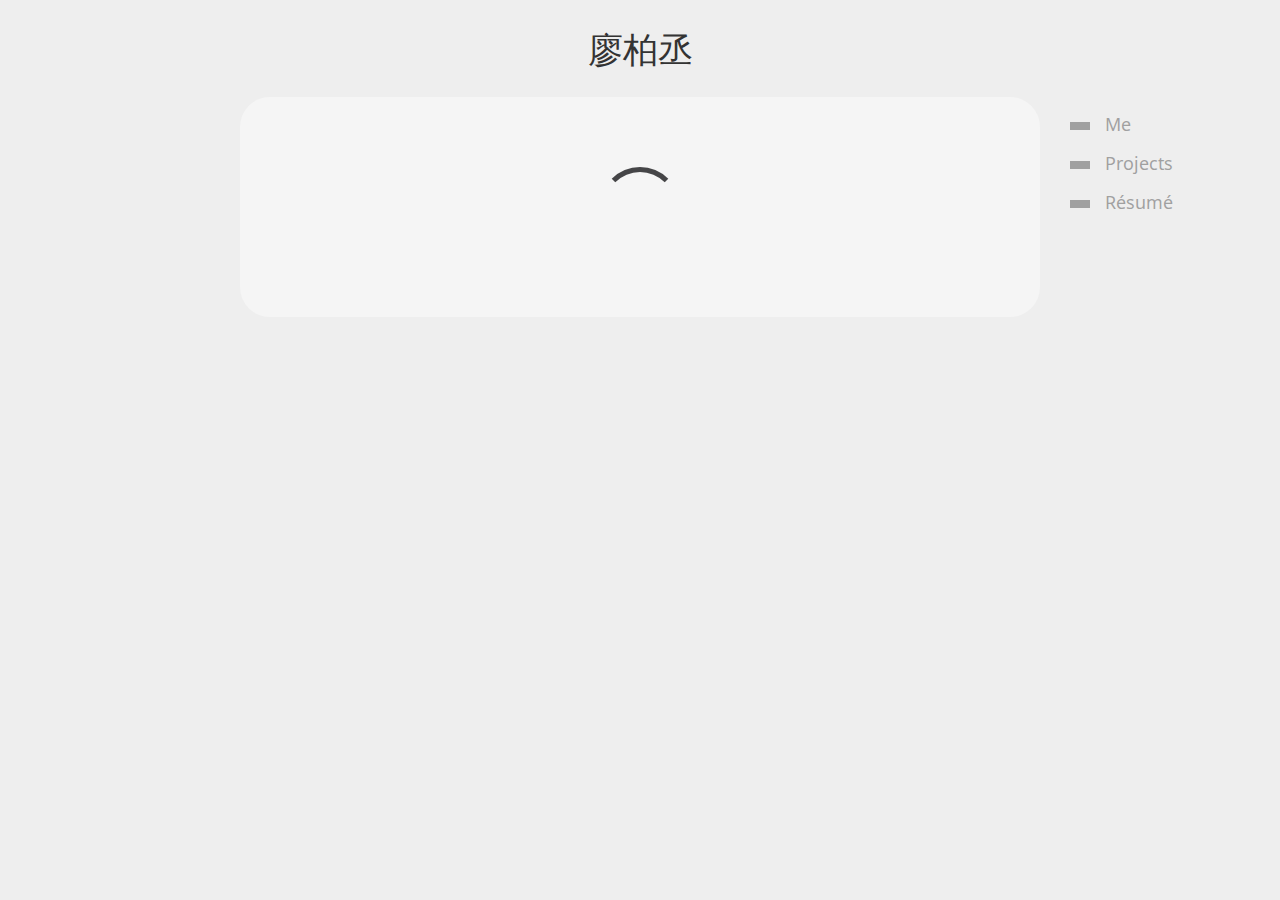
==== web/index.html @ ad6a8524 "Update experience and homepage" ====
<!DOCTYPE html>
<html>
<head>
    <meta charset="utf-8">
    <meta http-equiv="X-UA-Compatible" content="IE=edge">
    <meta name="viewport" content="width=device-width, initial-scale=1.0">
    <meta name="scaffolded-by" content="https://github.com/dart-lang/stagehand">
    <title>廖柏丞</title>
    <link rel="icon" href="favicon.ico">
    <link rel="stylesheet" href="https://fonts.googleapis.com/css?family=Open+Sans:400,600" />
    <link rel="stylesheet" href="css/main.css?20200403"/>
    <link rel="stylesheet" href="https://fonts.googleapis.com/icon?family=Material+Icons">
    <script defer src="main.dart.js?20200307"></script>
</head>
<body>
<h1 class="title">廖柏丞</h1>
<div class="main">
    <nav>
        <ul>
            <li id="routing-main">
                <a href="#main"><span></span>Me</a>
            </li>
            <li id="routing-projects">
                <a href="#projects"><span></span>Projects</a>
            </li>
            <li id="routing-resume">
                <a href="#resume"><span></span>Résumé</a>
            </li>
        </ul>
    </nav>
    <div class="main-container">
        <div id="routing-loader" class="loader"></div>
        <div id="page-main" class="container hidden">
            <img src="img/me.jpg" alt="profile photo" class="profile" />
            <h2>About Me</h2>
            <p>廖柏丞 | Bo-cheng Liao | かしわ</p>
            <p>
                National Chung Hsing University<br>
                Major: Computer Science Engineer (CSE)<br>
                Minor: Horticulture (HORT)<br>
                Full stack web developer<br>
                <a href="//link.had.name/liao2000/" target="_blank">Hadname Link @liao2000</a>
            </p>
            <img src="img/computer_programming_man.png" class="img-400">
            <h2>Anime That I've Watched</h2>
            <ul>
                <li>とある科学の超電磁砲 (S,T)</li>
                <li>Another</li>
                <li>あの日見た花の名前を僕達はまだ知らない</li>
                <li>俺の妹がこんなに可愛いわけがない (S1, S2)</li>
                <li>凪のあすから (S1, S2)</li>
                <li>ブラック・ジャック</li>
                <li>恋は雨上がりのように</li>
                <li>カードキャプターさくら (S1, S2, クリアカード編)</li>
                <li>かくしごと</li>
                <li>未来日記</li>
                <li>とある科学の一方通行 (S1)</li>
                <li>ラブライブ! School idol project (S1, S2)</li>
                <li>ラブライブ! Sunshine (S1, S2)</li>
                <li>ラブライブ! 虹ヶ咲学園スクールアイドル同好会 (S1)</li>
            </ul>
            <p class="inconspicuous">Last modified: Sep 8, 2021</p>
        </div>
        <div id="page-projects" class="container hidden">
            <h2>My Projects</h2>
            <p>
                Building...
            </p>
            <p class="inconspicuous">Last modified: Mar 5, 2021</p>
        </div>
        <div id="page-resume" class="container hidden">
            <h2>My Résumé</h2>
            <h3>Education</h3>
            <ul>
                <li><b>National Chung Hsing University</b><br>2018 - present
                    <ul>
                        <li>Major in <b>Computer Science and Engineering</b></li>
                        <li>Minor in <b>Horticulture</b></li>
                    </ul>
                </li>
                <li><b>Taipei Municipal Chenggong High School</b><br>2015 - 2018</li>
            </ul>
            <h3>Technical skills</h3>
            <u>Programming language or framework</u>
            <ul>
                <li>C</li>
                <li>Go</li>
                <li>Java</li>
                <li>Python
                    <ul>
                        <li>tensorflow & keras</li>
                        <li>openCV</li>
                    </ul>
                </li>
                <li>Dart, Flutter</li>
                <li>PHP7</li>
                <li>SQL
                    <ul>
                        <li>MySQL</li>
                        <li>SQLite</li>
                    </ul>
                </li>
                <li>HTML5, CSS3</li>
                <li>Javascript (ES5, ES6)
                    <ul>
                        <li>jQuery</li>
                        <li>Node.js</li>
                        <li>Electron</li>
                        <li>CoffeeScript</li>
                        <li>TypeScript</li>
                    </ul>
                </li>
                <li>Arduino</li>
            </ul>
            <u>Other tools</u>
            <ul>
                <li>Git, Github</li>
                <li>Google cloud platform (API Engine)</li>
                <li>Docker</li>
                <li>Linux (Ubuntu, KDE neon, CentOS)</li>
                <li>Heroku</li>
            </ul>
            <h3>Experience</h3>
            <ul>
                <li>2020/9 ~ present<br><b>Full-stack web develop</b> for Core Materials Inc.<br><a href="https://corematerials.co" target="_blank">https://corematerials.co</a></li>
                <!--li>2020/8 ~ present<br><b>Full-stack web develop</b> for the forum website of HIM International Music Inc.</li-->
                <li>2020/7 ~ present<br><b>Full-stack web develop</b> for the Bachelor Program of Electrical Engineering and Computer Science in NCHU
                    <br><a href="https://bpeecs.nchu.edu.tw" target="_blank">https://bpeecs.nchu.edu.tw</a></li>
                <li>2020/10 ~ present<br>Cram school <b>math & physics & chemistry teacher</b> (Grade7~Grade12)<br>明光義塾講師 Meikoschool Co., Ltd</li>
                <li>2019/7 ~ 2020/1<br>Senior high school <b>math tutor</b> (Grade 10)</li>
                <li>2019/7 ~ 2019/8<br>Junior high school <b>math & science tutor</b> (Grade 9)</li>
                <li>2019/9 ~ 2020/6<br>NCHU Volunteer Team (興大志工隊) <b>vice director</b></li>
            </ul>
            <h3>Languages</h3>
            <ul>
                <li>Chinese (Native)</li>
                <li>English
                    <ul>
                        <li>2018 Advanced Subjects Test / 107 指定科目考試 (scored 64 /  the top of 31%)</li>
                    </ul>
                </li>
            </ul>
            <p class="inconspicuous">Last modified: Sep 8, 2021</p>
        </div>
    </div>
</div>
</body>
</html>
---- web/css/main.css ----
:root {
    --gray: #a0a0a0;
    --teal: #19a9c3;
    --blue: #00b9ff;
    --dark-gray: #777777;
    --prussian-blue: #094370;
}

body{
    background-color: #eeeeee;
    color: var(--gray);
    font-size: 18px;
    font-family: 'Noto Sans TC', "Open Sans", Arial, Helvetica, sans-serif;
    overflow-x: hidden;
    padding: 0px;
    margin: 0px;
}

a, a:visited{
    color: var(--teal);
    text-decoration: none;
}

a:hover{
    color: var(--blue);
    transition: color 300ms;
}

h1.title{
    color: #333;
    display: block;
    font-size: 2.2rem;
    font-weight: 100;
    text-align: center;
}

nav{
    position: absolute;
    right: -180px;
    width: 150px;
}

nav ul{
    list-style: none;
    margin: 0px;
    padding: 0px;
}

nav li{
    list-style: none;
    margin: 15px 0px;
    padding: 0px;
}

nav a, nav a:visited{
    color: var(--gray);
    display: block;
    transition: color 500ms;
}

nav a span{
    background-color: var(--gray);
    display: inline-block;
    height: 8px;
    margin-right: 15px;
    transition: background-color 500ms;
    width: 20px;
    vertical-align: middle;
}

nav a:hover{
    color: var(--teal);
}

nav a:hover span{
    background-color: var(--teal);
}

nav .active a{
    color: var(--teal);
}

nav .active a span{
    background-color: var(--teal);
}

p{
    line-height: 2.2rem;
}


h2{
    color: var(--prussian-blue);
    font-size: 1.5rem;
    font-weight: 400;
}

h3{
    font-size: 1.2rem;
    font-weight: 100;
}

.main{
    position: relative;
    margin: 0px auto;
    max-width: 800px;
    width: 100%;
}

.main-container{
    border-radius: 30px;
    background-color: #f5f5f5;
    color: var(--dark-gray);
    margin: 20px 0px;
    overflow-x: auto;
    padding: 50px;
}

.container{
    animation: fadeIn 500ms ease-in;
}
@keyframes fadeIn {
    0% { opacity: 0; transform: translateY(-25px)}
    100% { opacity: 1;  transform: translateY(0px)}
}

.hidden{
    display: none;
}

.profile{
    border-radius: 50%;
    display: block;
    height: 200px;
    margin: 0px auto;
    width: 200px;
}

img-400{
    max-width: 400px;
    width: 100%;
}

.inconspicuous{
    color: var(--gray);
    font-size: 0.85rem;
}

@media (max-width: 1250px) {
    .main{
        max-width: 630px;
    }
    body{
        font-size: 15px;
    }
}

@media (max-width: 1050px) {
        nav {
            max-width: 550px;
            margin: 0px auto;
            position: static;
            width: 100%;
        }

        nav a span{
            display: none;
        }

        nav ul {
            display: flex;
            justify-content: space-around;
        }
}

@media (max-width: 575px) {
    .main-container{
        padding: 20px;
    }

    body{
        font-size: 13px;
    }
}

.loader {
    border: 5px solid transparent; /* Light grey */
    border-top: 5px solid #454547; /* Blue */
    border-radius: 50%;
    width: 70px;
    height: 70px;
    animation: spin 750ms linear infinite;
    margin: 20px auto;
}

@keyframes spin {
    0% { transform: rotate(0deg); }
    100% { transform: rotate(360deg); }
}

.img-400{
    display: block;
    max-width: 400px;
    width: 100%;
}
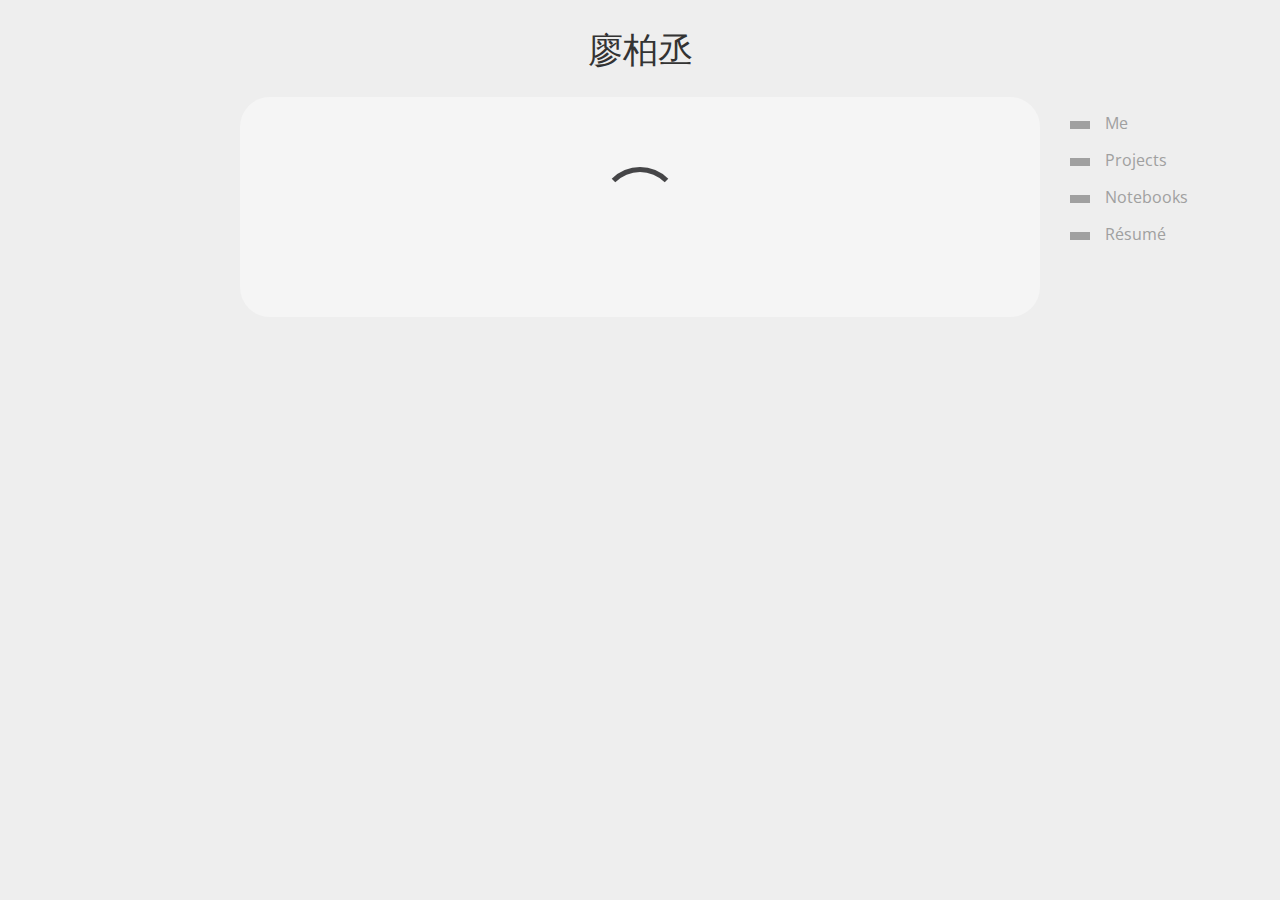
==== commit dc2751f5: "Update "project" and add "notebooks"" ====
--- a/web/index.html
+++ b/web/index.html
@@ -23,6 +23,9 @@
             <li id="routing-projects">
                 <a href="#projects"><span></span>Projects</a>
             </li>
+            <li id="routing-notebooks">
+                <a href="#notebooks"><span></span>Notebooks</a>
+            </li>
             <li id="routing-resume">
                 <a href="#resume"><span></span>Résumé</a>
             </li>
@@ -62,11 +65,61 @@
             <p class="inconspicuous">Last modified: Sep 8, 2021</p>
         </div>
         <div id="page-projects" class="container hidden">
-            <h2>My Projects</h2>
-            <p>
-                Building...
-            </p>
-            <p class="inconspicuous">Last modified: Mar 5, 2021</p>
+            <h2>npm package hackmd-to-html-cli</h2>
+            <blockquote>
+                <img class="shadow corner" src="https://i.imgur.com/T1WuzU8.png">
+                <p>A node.js cli tool for converting HackMD markdown to HTML</p>
+                <p>See on <a href="https://github.com/liao2000/hackmd-to-html-cli">Github</a> or on <a href="https://www.npmjs.com/package/hackmd-to-html-cli">npm</a></p>
+            </blockquote>
+            <h2>Website for BPEECS NCHU</h2>
+            <blockquote>
+                <img class="shadow corner" src="https://i.imgur.com/UUxutf3.png">
+                <p>A website for Bachelor Program of Electrical Engineering and Computer Science at NCHU. It is developed by Go and Javascript on 2020</p>
+                <p>See on <a href="https://github.com/liao2000/bpeecs.nchu.edu.tw">Github</a> or on <a href="https://bpeecs.nchu.edu.tw/">https://bpeecs.nchu.edu.tw/</a></p>
+            </blockquote>
+            
+            <h2>Website for TWISC@NCHU</h2>
+            <blockquote>
+                <img class="shadow corner" src="https://i.imgur.com/Dptp0qQ.png">
+                <p>A website for NCHU Taiwan Information Security Center. It was developed by Go and Javascript on 2021</p>
+                <p>See on <a href="https://github.com/liao2000/twisc.nchu.edu.tw">Github</a> or on <a href="https://www.twisc.nchu.edu.tw/">https://www.nchu.edu.tw/</a></p>
+            </blockquote>
+            <h2>COVID-19 in Taiwan</h2>
+            <blockquote>
+                <img class="shadow corner" src="https://i.imgur.com/UM1cob2.png">
+                <p>Data visualization of statistics about COVID-19 in Taiwan.</p>
+                <p>See on <a href="https://github.com/liao2000/COVID-19-in-Taiwan">Github</a> or on <a href="https://liao2000.github.io/COVID-19-in-Taiwan/">https://liao2000.github.io/COVID-19-in-Taiwan/</a></p>
+            </blockquote>
+            <h2>Music Start Discord Bot</h2>
+            <blockquote>
+                <img class="shadow corner" data-repo="liao2000/Music-Start-Discord-Bot">
+                <p>A Discord bot can play youtube music.</p>
+                <p>See on <a href="https://github.com/liao2000/Music-Start-Discord-Bot">Github</a></p>
+            </blockquote>
+            <p class="inconspicuous">Last modified: Dec 31, 2021</p>
+        </div>
+        <div id="page-notebooks" class="container hidden">
+            <h2>Data Structure</h2>
+            <blockquote>
+                <img class="shadow corner" data-repo="liao2000/Data-Structure-in-C">
+                <p>My data structure notes. There are a lot of codes implement data structure by pure C language.</p>
+                <p>See on <a href="https://github.com/liao2000/Data-Structure-in-C">Github</a></p>
+            </blockquote>
+
+            <h2>Operating Systems</h2>
+            <blockquote>
+                <img class="shadow corner" data-repo="liao2000/Operating-Systems-NCHU">
+                <p>This repository contains notebooks and codes of OS, OSLab, File processing and I/O systems</p>
+                <p>See on <a href="https://github.com/liao2000/Operating-Systems-NCHU">Github</a></p>
+            </blockquote>
+
+            <h2>Algorithms</h2>
+            <blockquote>
+                <img class="shadow corner" data-repo="liao2000/Algorithms-Meet-Java">
+                <p>My algorithms study notes and some codes</p>
+                <p>See on <a href="https://github.com/liao2000/Algorithms-Meet-Java">Github</a></p>
+            </blockquote>
+            <p class="inconspicuous">Last modified: Dec 31, 2021</p>
         </div>
         <div id="page-resume" class="container hidden">
             <h2>My Résumé</h2>
@@ -89,6 +142,7 @@
                 <li>Python
                     <ul>
                         <li>tensorflow & keras</li>
+                        <li>pytorch</li>
                         <li>openCV</li>
                     </ul>
                 </li>
@@ -140,7 +194,7 @@
                     </ul>
                 </li>
             </ul>
-            <p class="inconspicuous">Last modified: Sep 8, 2021</p>
+            <p class="inconspicuous">Last modified: Dec 31, 2021</p>
         </div>
     </div>
 </div>
--- a/web/css/main.css
+++ b/web/css/main.css
@@ -1,4 +1,3 @@
-
 :root {
     --gray: #a0a0a0;
     --teal: #19a9c3;
@@ -7,27 +6,27 @@
     --prussian-blue: #094370;
 }
 
-body{
+body {
     background-color: #eeeeee;
     color: var(--gray);
-    font-size: 18px;
+    font-size: 16px;
     font-family: 'Noto Sans TC', "Open Sans", Arial, Helvetica, sans-serif;
     overflow-x: hidden;
     padding: 0px;
     margin: 0px;
 }
 
-a, a:visited{
+a, a:visited {
     color: var(--teal);
     text-decoration: none;
 }
 
-a:hover{
+a:hover {
     color: var(--blue);
     transition: color 300ms;
 }
 
-h1.title{
+h1.title {
     color: #333;
     display: block;
     font-size: 2.2rem;
@@ -35,31 +34,32 @@
     text-align: center;
 }
 
-nav{
+nav {
     position: absolute;
     right: -180px;
     width: 150px;
 }
 
-nav ul{
+nav ul {
     list-style: none;
     margin: 0px;
     padding: 0px;
 }
 
-nav li{
+nav li {
     list-style: none;
     margin: 15px 0px;
     padding: 0px;
 }
 
-nav a, nav a:visited{
+nav a, nav a:visited {
     color: var(--gray);
     display: block;
+    font-size: 1rem;
     transition: color 500ms;
 }
 
-nav a span{
+nav a span {
     background-color: var(--gray);
     display: inline-block;
     height: 8px;
@@ -69,46 +69,58 @@
     vertical-align: middle;
 }
 
-nav a:hover{
+nav a:hover {
     color: var(--teal);
 }
 
-nav a:hover span{
+nav a:hover span {
     background-color: var(--teal);
 }
 
-nav .active a{
+nav .active a {
     color: var(--teal);
 }
 
-nav .active a span{
+nav .active a span {
     background-color: var(--teal);
 }
 
-p{
-    line-height: 2.2rem;
-}
-
-
-h2{
+p {
+    line-height: 1.7rem;
+    font-size: 1rem;
+}
+
+
+h2 {
     color: var(--prussian-blue);
     font-size: 1.5rem;
     font-weight: 400;
 }
 
-h3{
+h3 {
     font-size: 1.2rem;
     font-weight: 100;
 }
 
-.main{
+blockquote {
+    margin: 0px;
+    padding: 0px 0px 0px 15px;
+    border-left: 3px solid var(--gray);
+}
+
+blockquote:hover {
+    transition: border-left-color 500ms;
+    border-left-color: var(--blue);
+}
+
+.main {
     position: relative;
     margin: 0px auto;
     max-width: 800px;
     width: 100%;
 }
 
-.main-container{
+.main-container {
     border-radius: 30px;
     background-color: #f5f5f5;
     color: var(--dark-gray);
@@ -117,19 +129,27 @@
     padding: 50px;
 }
 
-.container{
+.container {
     animation: fadeIn 500ms ease-in;
 }
+
 @keyframes fadeIn {
-    0% { opacity: 0; transform: translateY(-25px)}
-    100% { opacity: 1;  transform: translateY(0px)}
-}
-
-.hidden{
+    0% {
+        opacity: 0;
+        transform: translateY(-25px)
+    }
+
+    100% {
+        opacity: 1;
+        transform: translateY(0px)
+    }
+}
+
+.hidden {
     display: none;
 }
 
-.profile{
+.profile {
     border-radius: 50%;
     display: block;
     height: 200px;
@@ -137,56 +157,64 @@
     width: 200px;
 }
 
-img-400{
+img-400 {
     max-width: 400px;
     width: 100%;
 }
 
-.inconspicuous{
+.inconspicuous {
     color: var(--gray);
     font-size: 0.85rem;
 }
 
 @media (max-width: 1250px) {
-    .main{
+    .main {
         max-width: 630px;
     }
-    body{
+
+    body {
         font-size: 15px;
     }
 }
 
 @media (max-width: 1050px) {
-        nav {
-            max-width: 550px;
-            margin: 0px auto;
-            position: static;
-            width: 100%;
-        }
-
-        nav a span{
-            display: none;
-        }
-
-        nav ul {
-            display: flex;
-            justify-content: space-around;
-        }
+    nav {
+        max-width: 550px;
+        margin: 0px auto;
+        position: static;
+        width: 100%;
+    }
+
+    nav a span {
+        display: none;
+    }
+
+    nav ul {
+        display: flex;
+        justify-content: space-around;
+    }
+
+    nav li {
+        margin: 5px 0px;
+    }
 }
 
 @media (max-width: 575px) {
-    .main-container{
+    .main-container {
+        margin: 10px 0px;
         padding: 20px;
     }
 
-    body{
-        font-size: 13px;
+    body {
+        font-size: 14px;
     }
 }
 
 .loader {
-    border: 5px solid transparent; /* Light grey */
-    border-top: 5px solid #454547; /* Blue */
+    border: 5px solid transparent;
+    /* Light grey */
+    border-top: 5px solid #454547;
+    /* Blue */
     border-radius: 50%;
     width: 70px;
     height: 70px;
@@ -195,12 +223,35 @@
 }
 
 @keyframes spin {
-    0% { transform: rotate(0deg); }
-    100% { transform: rotate(360deg); }
-}
-
-.img-400{
+    0% {
+        transform: rotate(0deg);
+    }
+
+    100% {
+        transform: rotate(360deg);
+    }
+}
+
+.img-400 {
     display: block;
     max-width: 400px;
     width: 100%;
+}
+
+img {
+    max-width: 100%;
+}
+
+img[data-repo]{
+    display: block;
+    max-width: 500px;
+    margin: 0px auto;
+}
+
+img.shadow {
+    box-shadow: 8px 8px 12px rgb(0, 0, 0, 50%);
+}
+
+img.corner{
+    border-radius: 8px;
 }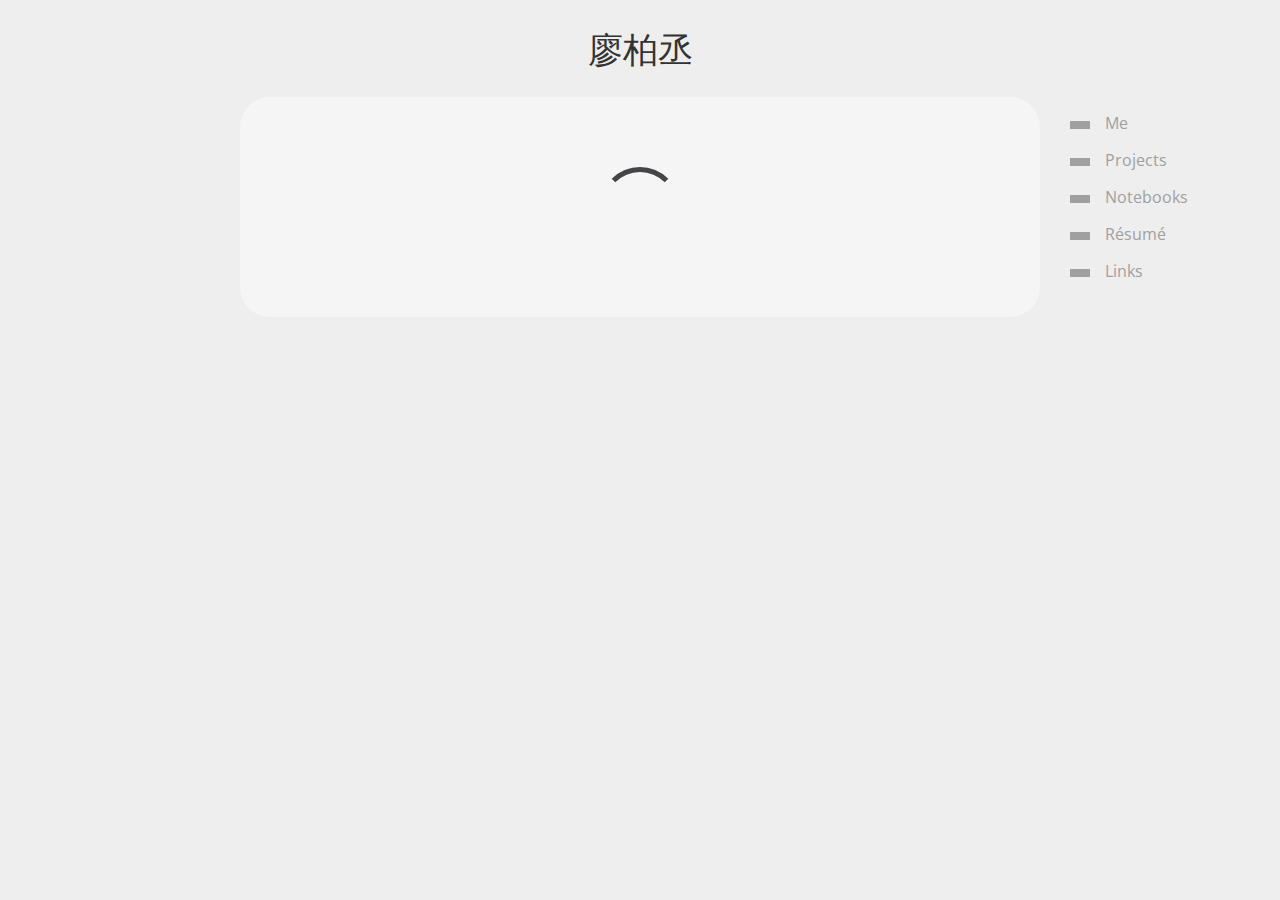
==== commit 9d84a450: "Update" ====
--- a/web/index.html
+++ b/web/index.html
@@ -1,5 +1,6 @@
 <!DOCTYPE html>
 <html>
+
 <head>
     <meta charset="utf-8">
     <meta http-equiv="X-UA-Compatible" content="IE=edge">
@@ -8,195 +9,221 @@
     <title>廖柏丞</title>
     <link rel="icon" href="favicon.ico">
     <link rel="stylesheet" href="https://fonts.googleapis.com/css?family=Open+Sans:400,600" />
-    <link rel="stylesheet" href="css/main.css?20200403"/>
+    <link rel="stylesheet" href="css/main.css?20211231" />
     <link rel="stylesheet" href="https://fonts.googleapis.com/icon?family=Material+Icons">
-    <script defer src="main.dart.js?20200307"></script>
+    <script defer src="main.dart.js?20211231"></script>
 </head>
+
 <body>
-<h1 class="title">廖柏丞</h1>
-<div class="main">
-    <nav>
-        <ul>
-            <li id="routing-main">
-                <a href="#main"><span></span>Me</a>
-            </li>
-            <li id="routing-projects">
-                <a href="#projects"><span></span>Projects</a>
-            </li>
-            <li id="routing-notebooks">
-                <a href="#notebooks"><span></span>Notebooks</a>
-            </li>
-            <li id="routing-resume">
-                <a href="#resume"><span></span>Résumé</a>
-            </li>
-        </ul>
-    </nav>
-    <div class="main-container">
-        <div id="routing-loader" class="loader"></div>
-        <div id="page-main" class="container hidden">
-            <img src="img/me.jpg" alt="profile photo" class="profile" />
-            <h2>About Me</h2>
-            <p>廖柏丞 | Bo-cheng Liao | かしわ</p>
-            <p>
-                National Chung Hsing University<br>
-                Major: Computer Science Engineer (CSE)<br>
-                Minor: Horticulture (HORT)<br>
-                Full stack web developer<br>
-                <a href="//link.had.name/liao2000/" target="_blank">Hadname Link @liao2000</a>
-            </p>
-            <img src="img/computer_programming_man.png" class="img-400">
-            <h2>Anime That I've Watched</h2>
+    <h1 class="title">廖柏丞</h1>
+    <div class="main">
+        <nav>
             <ul>
-                <li>とある科学の超電磁砲 (S,T)</li>
-                <li>Another</li>
-                <li>あの日見た花の名前を僕達はまだ知らない</li>
-                <li>俺の妹がこんなに可愛いわけがない (S1, S2)</li>
-                <li>凪のあすから (S1, S2)</li>
-                <li>ブラック・ジャック</li>
-                <li>恋は雨上がりのように</li>
-                <li>カードキャプターさくら (S1, S2, クリアカード編)</li>
-                <li>かくしごと</li>
-                <li>未来日記</li>
-                <li>とある科学の一方通行 (S1)</li>
-                <li>ラブライブ! School idol project (S1, S2)</li>
-                <li>ラブライブ! Sunshine (S1, S2)</li>
-                <li>ラブライブ! 虹ヶ咲学園スクールアイドル同好会 (S1)</li>
+                <li id="routing-main">
+                    <a href="#main"><span></span>Me</a>
+                </li>
+                <li id="routing-projects">
+                    <a href="#projects"><span></span>Projects</a>
+                </li>
+                <li id="routing-notebooks">
+                    <a href="#notebooks"><span></span>Notebooks</a>
+                </li>
+                <li id="routing-resume">
+                    <a href="#resume"><span></span>Résumé</a>
+                </li>
+                <li id="routing-links">
+                    <a href="#links"><span></span>Links</a>
+                </li>
             </ul>
-            <p class="inconspicuous">Last modified: Sep 8, 2021</p>
-        </div>
-        <div id="page-projects" class="container hidden">
-            <h2>npm package hackmd-to-html-cli</h2>
-            <blockquote>
-                <img class="shadow corner" src="https://i.imgur.com/T1WuzU8.png">
-                <p>A node.js cli tool for converting HackMD markdown to HTML</p>
-                <p>See on <a href="https://github.com/liao2000/hackmd-to-html-cli">Github</a> or on <a href="https://www.npmjs.com/package/hackmd-to-html-cli">npm</a></p>
-            </blockquote>
-            <h2>Website for BPEECS NCHU</h2>
-            <blockquote>
-                <img class="shadow corner" src="https://i.imgur.com/UUxutf3.png">
-                <p>A website for Bachelor Program of Electrical Engineering and Computer Science at NCHU. It is developed by Go and Javascript on 2020</p>
-                <p>See on <a href="https://github.com/liao2000/bpeecs.nchu.edu.tw">Github</a> or on <a href="https://bpeecs.nchu.edu.tw/">https://bpeecs.nchu.edu.tw/</a></p>
-            </blockquote>
-            
-            <h2>Website for TWISC@NCHU</h2>
-            <blockquote>
-                <img class="shadow corner" src="https://i.imgur.com/Dptp0qQ.png">
-                <p>A website for NCHU Taiwan Information Security Center. It was developed by Go and Javascript on 2021</p>
-                <p>See on <a href="https://github.com/liao2000/twisc.nchu.edu.tw">Github</a> or on <a href="https://www.twisc.nchu.edu.tw/">https://www.nchu.edu.tw/</a></p>
-            </blockquote>
-            <h2>COVID-19 in Taiwan</h2>
-            <blockquote>
-                <img class="shadow corner" src="https://i.imgur.com/UM1cob2.png">
-                <p>Data visualization of statistics about COVID-19 in Taiwan.</p>
-                <p>See on <a href="https://github.com/liao2000/COVID-19-in-Taiwan">Github</a> or on <a href="https://liao2000.github.io/COVID-19-in-Taiwan/">https://liao2000.github.io/COVID-19-in-Taiwan/</a></p>
-            </blockquote>
-            <h2>Music Start Discord Bot</h2>
-            <blockquote>
-                <img class="shadow corner" data-repo="liao2000/Music-Start-Discord-Bot">
-                <p>A Discord bot can play youtube music.</p>
-                <p>See on <a href="https://github.com/liao2000/Music-Start-Discord-Bot">Github</a></p>
-            </blockquote>
-            <p class="inconspicuous">Last modified: Dec 31, 2021</p>
-        </div>
-        <div id="page-notebooks" class="container hidden">
-            <h2>Data Structure</h2>
-            <blockquote>
-                <img class="shadow corner" data-repo="liao2000/Data-Structure-in-C">
-                <p>My data structure notes. There are a lot of codes implement data structure by pure C language.</p>
-                <p>See on <a href="https://github.com/liao2000/Data-Structure-in-C">Github</a></p>
-            </blockquote>
-
-            <h2>Operating Systems</h2>
-            <blockquote>
-                <img class="shadow corner" data-repo="liao2000/Operating-Systems-NCHU">
-                <p>This repository contains notebooks and codes of OS, OSLab, File processing and I/O systems</p>
-                <p>See on <a href="https://github.com/liao2000/Operating-Systems-NCHU">Github</a></p>
-            </blockquote>
-
-            <h2>Algorithms</h2>
-            <blockquote>
-                <img class="shadow corner" data-repo="liao2000/Algorithms-Meet-Java">
-                <p>My algorithms study notes and some codes</p>
-                <p>See on <a href="https://github.com/liao2000/Algorithms-Meet-Java">Github</a></p>
-            </blockquote>
-            <p class="inconspicuous">Last modified: Dec 31, 2021</p>
-        </div>
-        <div id="page-resume" class="container hidden">
-            <h2>My Résumé</h2>
-            <h3>Education</h3>
-            <ul>
-                <li><b>National Chung Hsing University</b><br>2018 - present
-                    <ul>
-                        <li>Major in <b>Computer Science and Engineering</b></li>
-                        <li>Minor in <b>Horticulture</b></li>
-                    </ul>
-                </li>
-                <li><b>Taipei Municipal Chenggong High School</b><br>2015 - 2018</li>
-            </ul>
-            <h3>Technical skills</h3>
-            <u>Programming language or framework</u>
-            <ul>
-                <li>C</li>
-                <li>Go</li>
-                <li>Java</li>
-                <li>Python
-                    <ul>
-                        <li>tensorflow & keras</li>
-                        <li>pytorch</li>
-                        <li>openCV</li>
-                    </ul>
-                </li>
-                <li>Dart, Flutter</li>
-                <li>PHP7</li>
-                <li>SQL
-                    <ul>
-                        <li>MySQL</li>
-                        <li>SQLite</li>
-                    </ul>
-                </li>
-                <li>HTML5, CSS3</li>
-                <li>Javascript (ES5, ES6)
-                    <ul>
-                        <li>jQuery</li>
-                        <li>Node.js</li>
-                        <li>Electron</li>
-                        <li>CoffeeScript</li>
-                        <li>TypeScript</li>
-                    </ul>
-                </li>
-                <li>Arduino</li>
-            </ul>
-            <u>Other tools</u>
-            <ul>
-                <li>Git, Github</li>
-                <li>Google cloud platform (API Engine)</li>
-                <li>Docker</li>
-                <li>Linux (Ubuntu, KDE neon, CentOS)</li>
-                <li>Heroku</li>
-            </ul>
-            <h3>Experience</h3>
-            <ul>
-                <li>2020/9 ~ present<br><b>Full-stack web develop</b> for Core Materials Inc.<br><a href="https://corematerials.co" target="_blank">https://corematerials.co</a></li>
-                <!--li>2020/8 ~ present<br><b>Full-stack web develop</b> for the forum website of HIM International Music Inc.</li-->
-                <li>2020/7 ~ present<br><b>Full-stack web develop</b> for the Bachelor Program of Electrical Engineering and Computer Science in NCHU
-                    <br><a href="https://bpeecs.nchu.edu.tw" target="_blank">https://bpeecs.nchu.edu.tw</a></li>
-                <li>2020/10 ~ present<br>Cram school <b>math & physics & chemistry teacher</b> (Grade7~Grade12)<br>明光義塾講師 Meikoschool Co., Ltd</li>
-                <li>2019/7 ~ 2020/1<br>Senior high school <b>math tutor</b> (Grade 10)</li>
-                <li>2019/7 ~ 2019/8<br>Junior high school <b>math & science tutor</b> (Grade 9)</li>
-                <li>2019/9 ~ 2020/6<br>NCHU Volunteer Team (興大志工隊) <b>vice director</b></li>
-            </ul>
-            <h3>Languages</h3>
-            <ul>
-                <li>Chinese (Native)</li>
-                <li>English
-                    <ul>
-                        <li>2018 Advanced Subjects Test / 107 指定科目考試 (scored 64 /  the top of 31%)</li>
-                    </ul>
-                </li>
-            </ul>
-            <p class="inconspicuous">Last modified: Dec 31, 2021</p>
+        </nav>
+        <div class="main-container">
+            <div id="routing-loader" class="loader"></div>
+            <div id="page-main" class="container hidden">
+                <img src="img/me.jpg?20220501" alt="profile photo" class="profile" />
+                <h2>About Me</h2>
+                <p>廖柏丞 | Bo-cheng Liao | 伊波かしわ</p>
+                <p>
+                    National Chung Hsing University<br>
+                    Major: Computer Science Engineer (CSE)<br>
+                    Minor: Horticulture (HORT)<br>
+                    Full stack web developer<br>
+                </p>
+                <img src="img/computer_programming_man.png" class="img-400">
+                <h2>Anime That I've Watched</h2>
+                <ul>
+                    <li>とある科学の超電磁砲 (S,T)</li>
+                    <li>Another</li>
+                    <li>あの日見た花の名前を僕達はまだ知らない</li>
+                    <li>俺の妹がこんなに可愛いわけがない (S1, S2)</li>
+                    <li>凪のあすから (S1, S2)</li>
+                    <li>ブラック・ジャック</li>
+                    <li>恋は雨上がりのように</li>
+                    <li>カードキャプターさくら (S1, S2, クリアカード編)</li>
+                    <li>かくしごと</li>
+                    <li>未来日記</li>
+                    <li>とある科学の一方通行 (S1)</li>
+                    <li>ラブライブ! School idol project (S1, S2)</li>
+                    <li>ラブライブ! Sunshine (S1, S2)</li>
+                    <li>ラブライブ! 虹ヶ咲学園スクールアイドル同好会 (S1)</li>
+                    <li>ラブライブ! スーパースター!! (S1)</li>
+                    <li>あそびあそばせ</li>
+                </ul>
+                <p class="inconspicuous">Last modified: May 1, 2022</p>
+            </div>
+            <div id="page-projects" class="container hidden">
+                <h2>Website for BPEECS NCHU</h2>
+                <blockquote>
+                    <img class="shadow corner" src="https://i.imgur.com/UUxutf3.png">
+                    <p>A website for Bachelor Program of Electrical Engineering and Computer Science at NCHU. It is
+                        developed by Go and Javascript in 2020</p>
+                    <p>See on <a href="https://github.com/liao2000/bpeecs.nchu.edu.tw">Github</a> or on <a
+                            href="https://bpeecs.nchu.edu.tw/">https://bpeecs.nchu.edu.tw/</a></p>
+                </blockquote>
+                <h2>Website for TWISC@NCHU</h2>
+                <blockquote>
+                    <img class="shadow corner" src="https://i.imgur.com/Dptp0qQ.png">
+                    <p>A website for NCHU Taiwan Information Security Center. It was developed by Go and Javascript in
+                        2021</p>
+                    <p>See on <a href="https://github.com/liao2000/twisc.nchu.edu.tw">Github</a> or on <a
+                            href="https://twisc.nchu.edu.tw/">https://twisc.nchu.edu.tw/</a></p>
+                </blockquote>
+                <h2>COVID-19 in Taiwan</h2>
+                <blockquote>
+                    <img class="shadow corner" src="https://i.imgur.com/UM1cob2.png">
+                    <p>Data visualization of statistics about COVID-19 in Taiwan.</p>
+                    <p>See on <a href="https://github.com/liao2000/COVID-19-in-Taiwan">Github</a> or on <a
+                            href="https://liao2000.github.io/COVID-19-in-Taiwan/">https://liao2000.github.io/COVID-19-in-Taiwan/</a>
+                    </p>
+                </blockquote>
+                <h2>Music Start Discord Bot Pro</h2>
+                <blockquote>
+                    <img class="shadow corner" src="https://i.imgur.com/oUT1Wzx.png">
+                    <p>A Discord bot can play youtube music.</p>
+                    <p>See on <a href="https://github.com/liao2000/Music-Start-Discord-Bot-Pro">Github</a></p>
+                </blockquote>
+                <h2>npm package hackmd-to-html-cli</h2>
+                <blockquote>
+                    <img class="shadow corner" src="https://i.imgur.com/T1WuzU8.png">
+                    <p>A node.js cli tool for converting HackMD markdown to HTML</p>
+                    <p>See on <a href="https://github.com/liao2000/hackmd-to-html-cli">Github</a> or on <a
+                            href="https://www.npmjs.com/package/hackmd-to-html-cli">npm</a></p>
+                </blockquote>
+                <p class="inconspicuous">Last modified: Dec 31, 2021</p>
+            </div>
+            <div id="page-notebooks" class="container hidden">
+                <h2>Data Structure</h2>
+                <blockquote>
+                    <img class="shadow corner" data-repo="liao2000/Data-Structure-in-C">
+                    <p>My data structure notes. There are a lot of codes implement data structure by pure C language.
+                    </p>
+                    <p>See on <a href="https://github.com/liao2000/Data-Structure-in-C">Github</a></p>
+                </blockquote>
+
+                <h2>Operating Systems</h2>
+                <blockquote>
+                    <img class="shadow corner" data-repo="liao2000/Operating-Systems-NCHU">
+                    <p>This repository contains notebooks and codes of OS, OSLab, File processing and I/O systems</p>
+                    <p>See on <a href="https://github.com/liao2000/Operating-Systems-NCHU">Github</a></p>
+                </blockquote>
+
+                <h2>Algorithms</h2>
+                <blockquote>
+                    <img class="shadow corner" data-repo="liao2000/Algorithms-Meet-Java">
+                    <p>My algorithms study notes and some codes</p>
+                    <p>See on <a href="https://github.com/liao2000/Algorithms-Meet-Java">Github</a></p>
+                </blockquote>
+                <p class="inconspicuous">Last modified: Dec 31, 2021</p>
+            </div>
+            <div id="page-resume" class="container hidden">
+                <h2>My Résumé</h2>
+                <h3>Education</h3>
+                <ul>
+                    <li><b>National Chung Hsing University</b><br>2018 - 2022
+                        <ul>
+                            <li>Major in <b>Computer Science and Engineering</b></li>
+                            <li>Minor in <b>Horticulture</b></li>
+                        </ul>
+                    </li>
+                    <li><b>Taipei Municipal Chenggong High School</b><br>2015 - 2018</li>
+                </ul>
+                <h3>Technical skills</h3>
+                <u>Programming language or framework</u>
+                <ul>
+                    <li>C</li>
+                    <li>Go</li>
+                    <li>Java</li>
+                    <li>Python
+                        <ul>
+                            <li>tensorflow & keras</li>
+                            <li>pytorch</li>
+                            <li>openCV</li>
+                        </ul>
+                    </li>
+                    <li>Dart, Flutter</li>
+                    <li>PHP7</li>
+                    <li>SQL
+                        <ul>
+                            <li>MySQL</li>
+                            <li>SQLite</li>
+                        </ul>
+                    </li>
+                    <li>HTML5, CSS3</li>
+                    <li>Javascript (ES5, ES6)
+                        <ul>
+                            <li>jQuery</li>
+                            <li>Node.js</li>
+                            <li>Electron</li>
+                            <li>CoffeeScript</li>
+                            <li>TypeScript</li>
+                        </ul>
+                    </li>
+                    <li>Kotlin</li>
+                    <li>Arduino</li>
+                </ul>
+                <u>Other tools</u>
+                <ul>
+                    <li>Git, Github</li>
+                    <li>Google cloud platform (API Engine)</li>
+                    <li>Taiwan Computing Cloud (TWCC)</li>
+                    <li>Docker</li>
+                    <li>Linux (Ubuntu, KDE neon, CentOS)</li>
+                    <li>Heroku</li>
+                </ul>
+                <h3>Experience</h3>
+                <ul>
+                    <li>2020/9 ~ present<br><b>Full-stack web develop</b> for Core Materials Inc.<br><a
+                            href="https://corematerials.co" target="_blank">https://corematerials.co</a></li>
+                    <!--li>2020/8 ~ present<br><b>Full-stack web develop</b> for the forum website of HIM International Music Inc.</li-->
+                    <li>2020/7 ~ present<br><b>Full-stack web develop</b> for the Bachelor Program of Electrical
+                        Engineering and Computer Science in NCHU
+                        <br><a href="https://bpeecs.nchu.edu.tw" target="_blank">https://bpeecs.nchu.edu.tw</a>
+                    </li>
+                    <li>2020/10 ~ present<br>Cram school <b>math & physics & chemistry teacher</b>
+                        (Grade7~Grade12)<br>明光義塾講師 Meikoschool Co., Ltd</li>
+                    <li>2019/7 ~ 2020/1<br>Senior high school <b>math tutor</b> (Grade 10)</li>
+                    <li>2019/7 ~ 2019/8<br>Junior high school <b>math & science tutor</b> (Grade 9)</li>
+                    <li>2019/9 ~ 2020/6<br>NCHU Volunteer Team (興大志工隊) <b>vice director</b></li>
+                </ul>
+                <h3>Languages</h3>
+                <ul>
+                    <li>Chinese (Native)</li>
+                    <li>English
+                        <ul>
+                            <li>2018 Advanced Subjects Test / 107 指定科目考試 (scored 64 / the top of 31%)</li>
+                        </ul>
+                    </li>
+                </ul>
+            </div>
+            <div id="page-links" class="container hidden">
+                <ul>
+                    <li>Github: <a target="_blank" href="//github.com/liao2000">@liao2000</a></li>
+                    <li>Medium: <a target="_blank" href="//medium.com/@ksw2000">@ksw2000</a></li>
+                    <li>Instagram: <a target="_blank" href="//www.instagram.com/_ksw2000/">@_ksw2000</a></li>
+                    <li>Youtube: <a target="_blank" href="//www.youtube.com/channel/UC-63yx62oiX2tTlofMzon_A">資工宅開發</a></li>
+                </ul>
+            </div>
         </div>
     </div>
-</div>
 </body>
-</html>
+
+</html>